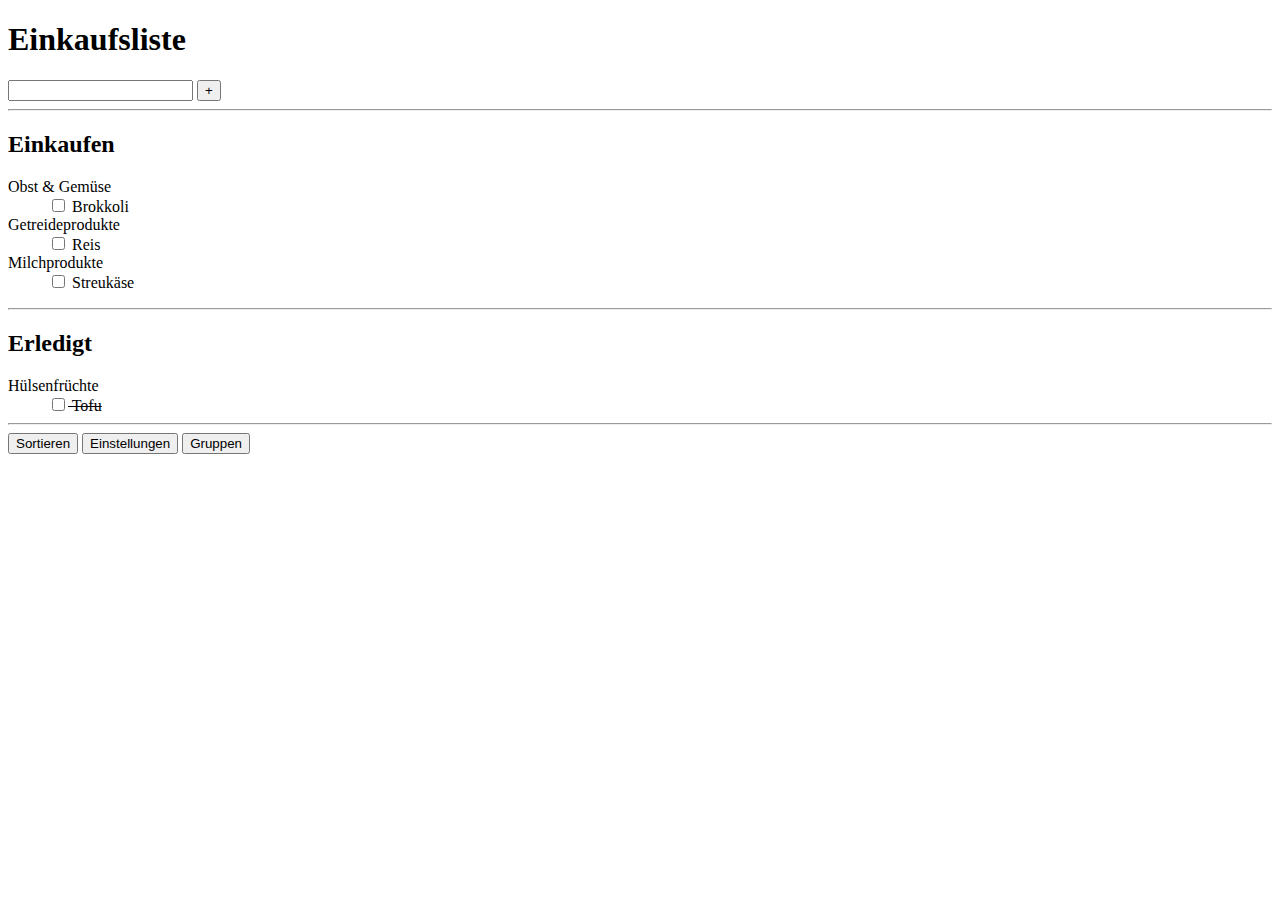
==== index.html @ 481ba482 "Noch Fehler inder Formatierung, bis Aufgebe 5" ====
<!DOCTYPE html>
<html lang="de">
<head>
    <meta charset="UTF-8">
    <title>Einkaufsliste</title>
</head>
<header>
    <h1>
        Einkaufsliste</h1>

    <nav><input type="" name="" value="">
        <button>+
    </nav>
</header>
<hr>


<body>
<main>
    <section>
        <h2>
            Einkaufen </h2>
        <dl>
            <dt>
                Obst & Gemüse
            <dd>
           <label>
               <input type="checkbox">
            Brokkoli
                <br/>
           </label>
        </dd>

            Getreideprodukte
            <dd>
                <label>
                    <input type="checkbox">
                    Reis
                    <br/>
                </label>
            </dd>
            Milchprodukte
            <dd>
                <label>
                    <input type="checkbox">
                    Streukäse
                    <br/>
                </label>
            </dd>
            </dt>
        </dl>
    </section>
    <hr>
    <section>
        <h2>
            Erledigt
        </h2>
        Hülsenfrüchte
        <dd>
            <label>
            <s>
                <input type="checkbox">
                Tofu
                <br/>
            </s>
            </label>
        </dd>
    </section>
</main>
<hr>
<footer>
    <nav>
        <div>
            <button>
                Sortieren
            </button>
            <button>
                Einstellungen
            </button>
            <button>
                Gruppen
            </button>
        </div>
    </nav>
</footer></body>



</body>
</html>
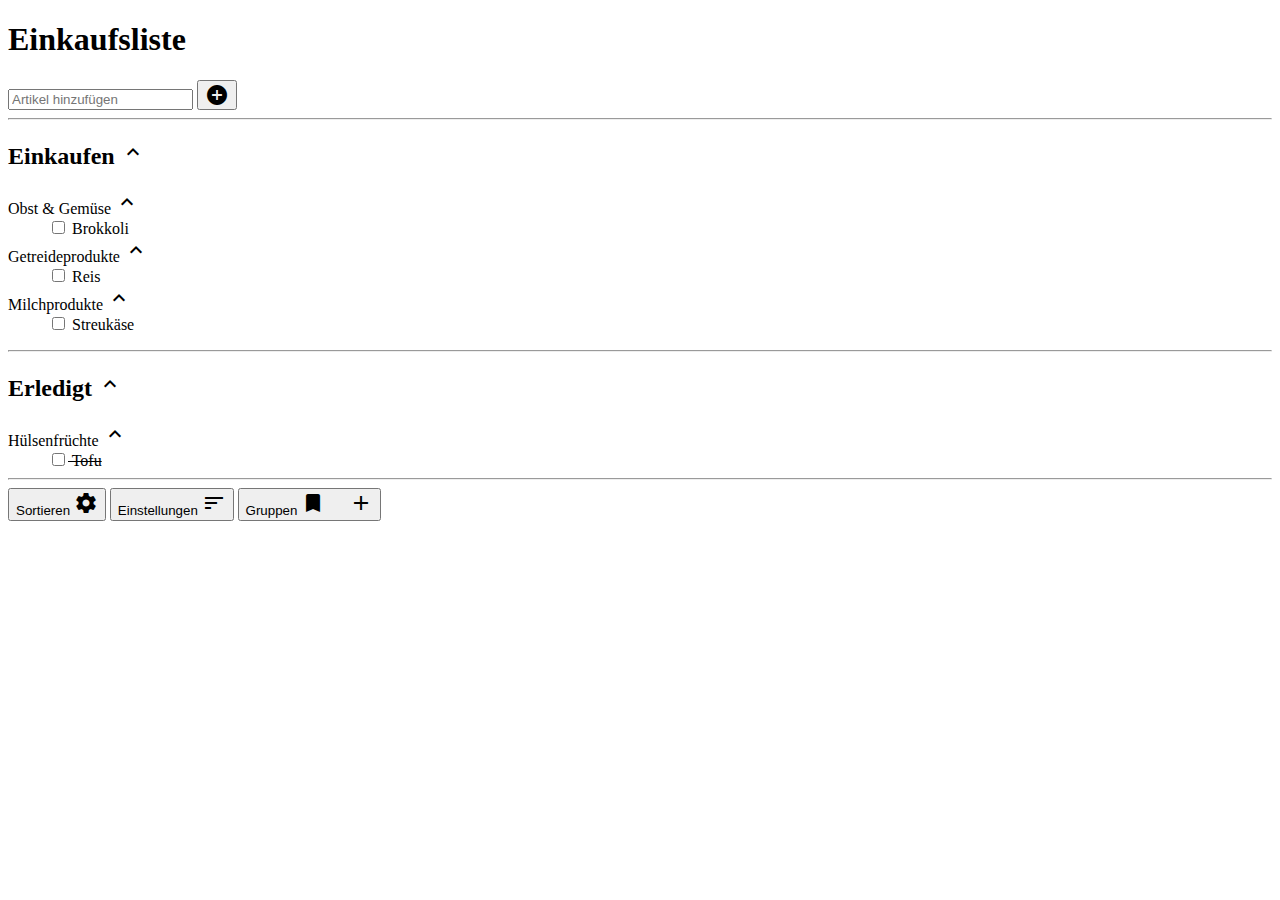
==== commit e9899e8f: "Aufgabe fertig" ====
--- a/index.html
+++ b/index.html
@@ -1,28 +1,30 @@
 <!DOCTYPE html>
 <html lang="de">
+
 <head>
     <meta charset="UTF-8">
     <title>Einkaufsliste</title>
+    <link rel="stylesheet" href="https://fonts.googleapis.com/icon?family=Material+Icons">
 </head>
+<body>
 <header>
-    <h1>
-        Einkaufsliste</h1>
-
-    <nav><input type="" name="" value="">
-        <button>+
+    <h1>Einkaufsliste</h1>
+    <nav>
+        <input type="text" name="Artikel" value="" placeholder="Artikel hinzufügen">
+        <button class="material-icons" style="vertical-align: bottom">add_circle</button>
     </nav>
 </header>
 <hr>
-
-
-<body>
 <main>
     <section>
         <h2>
-            Einkaufen </h2>
+            Einkaufen
+            <i class="material-icons">expand_less</i>
+        </h2>
         <dl>
             <dt>
                 Obst & Gemüse
+                <i class="material-icons">expand_less</i>
             <dd>
            <label>
                <input type="checkbox">
@@ -32,6 +34,7 @@
         </dd>
 
             Getreideprodukte
+            <i class="material-icons">expand_less</i>
             <dd>
                 <label>
                     <input type="checkbox">
@@ -40,6 +43,7 @@
                 </label>
             </dd>
             Milchprodukte
+            <i class="material-icons">expand_less</i>
             <dd>
                 <label>
                     <input type="checkbox">
@@ -54,8 +58,11 @@
     <section>
         <h2>
             Erledigt
+            <i class="material-icons">expand_less</i>
         </h2>
+            <span class="material-<icons"></span>
         Hülsenfrüchte
+        <i class="material-icons">expand_less</i>
         <dd>
             <label>
             <s>
@@ -72,19 +79,19 @@
     <nav>
         <div>
             <button>
-                Sortieren
+Sortieren
+                <span class="material-icons">settings</span>
             </button>
             <button>
                 Einstellungen
+                <span class="material-icons">sort</span>
             </button>
             <button>
                 Gruppen
+                <span class="material-icons">bookmark_add</span>
             </button>
         </div>
     </nav>
-</footer></body>
-
-
-
+</footer>
 </body>
 </html>
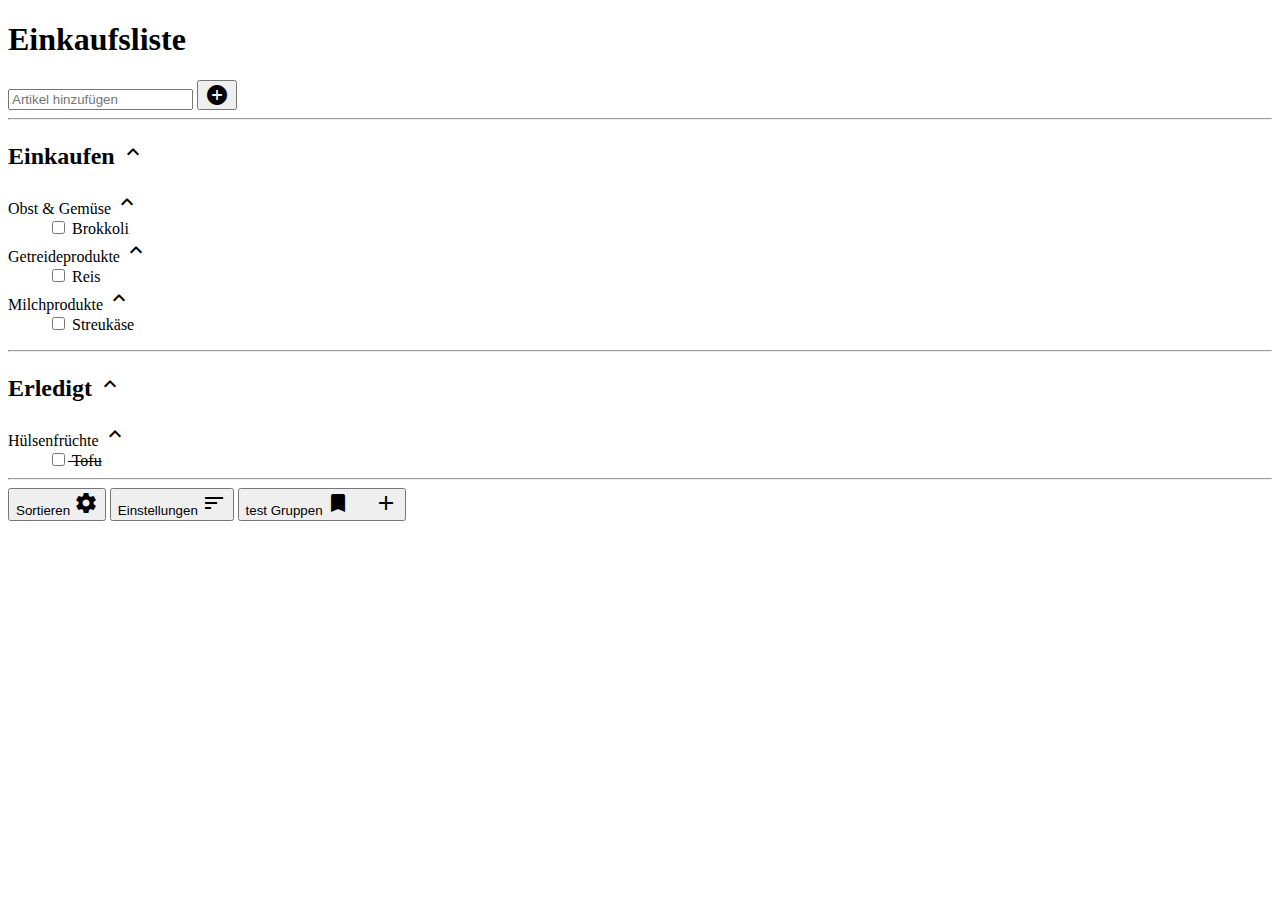
==== commit 7a9e28d3: "Aufgabe fertig" ====
--- a/index.html
+++ b/index.html
@@ -26,12 +26,12 @@
                 Obst & Gemüse
                 <i class="material-icons">expand_less</i>
             <dd>
-           <label>
-               <input type="checkbox">
-            Brokkoli
-                <br/>
-           </label>
-        </dd>
+                <label>
+                    <input type="checkbox">
+                    Brokkoli
+                    <br/>
+                </label>
+            </dd>
 
             Getreideprodukte
             <i class="material-icons">expand_less</i>
@@ -60,16 +60,16 @@
             Erledigt
             <i class="material-icons">expand_less</i>
         </h2>
-            <span class="material-<icons"></span>
+        <span class="material-<icons"></span>
         Hülsenfrüchte
         <i class="material-icons">expand_less</i>
         <dd>
             <label>
-            <s>
-                <input type="checkbox">
-                Tofu
-                <br/>
-            </s>
+                <s>
+                    <input type="checkbox">
+                    Tofu
+                    <br/>
+                </s>
             </label>
         </dd>
     </section>
@@ -79,14 +79,14 @@
     <nav>
         <div>
             <button>
-Sortieren
+                Sortieren
                 <span class="material-icons">settings</span>
             </button>
             <button>
                 Einstellungen
                 <span class="material-icons">sort</span>
             </button>
-            <button>
+            <button> test
                 Gruppen
                 <span class="material-icons">bookmark_add</span>
             </button>
@@ -94,4 +94,4 @@
     </nav>
 </footer>
 </body>
-</html>
+</html>